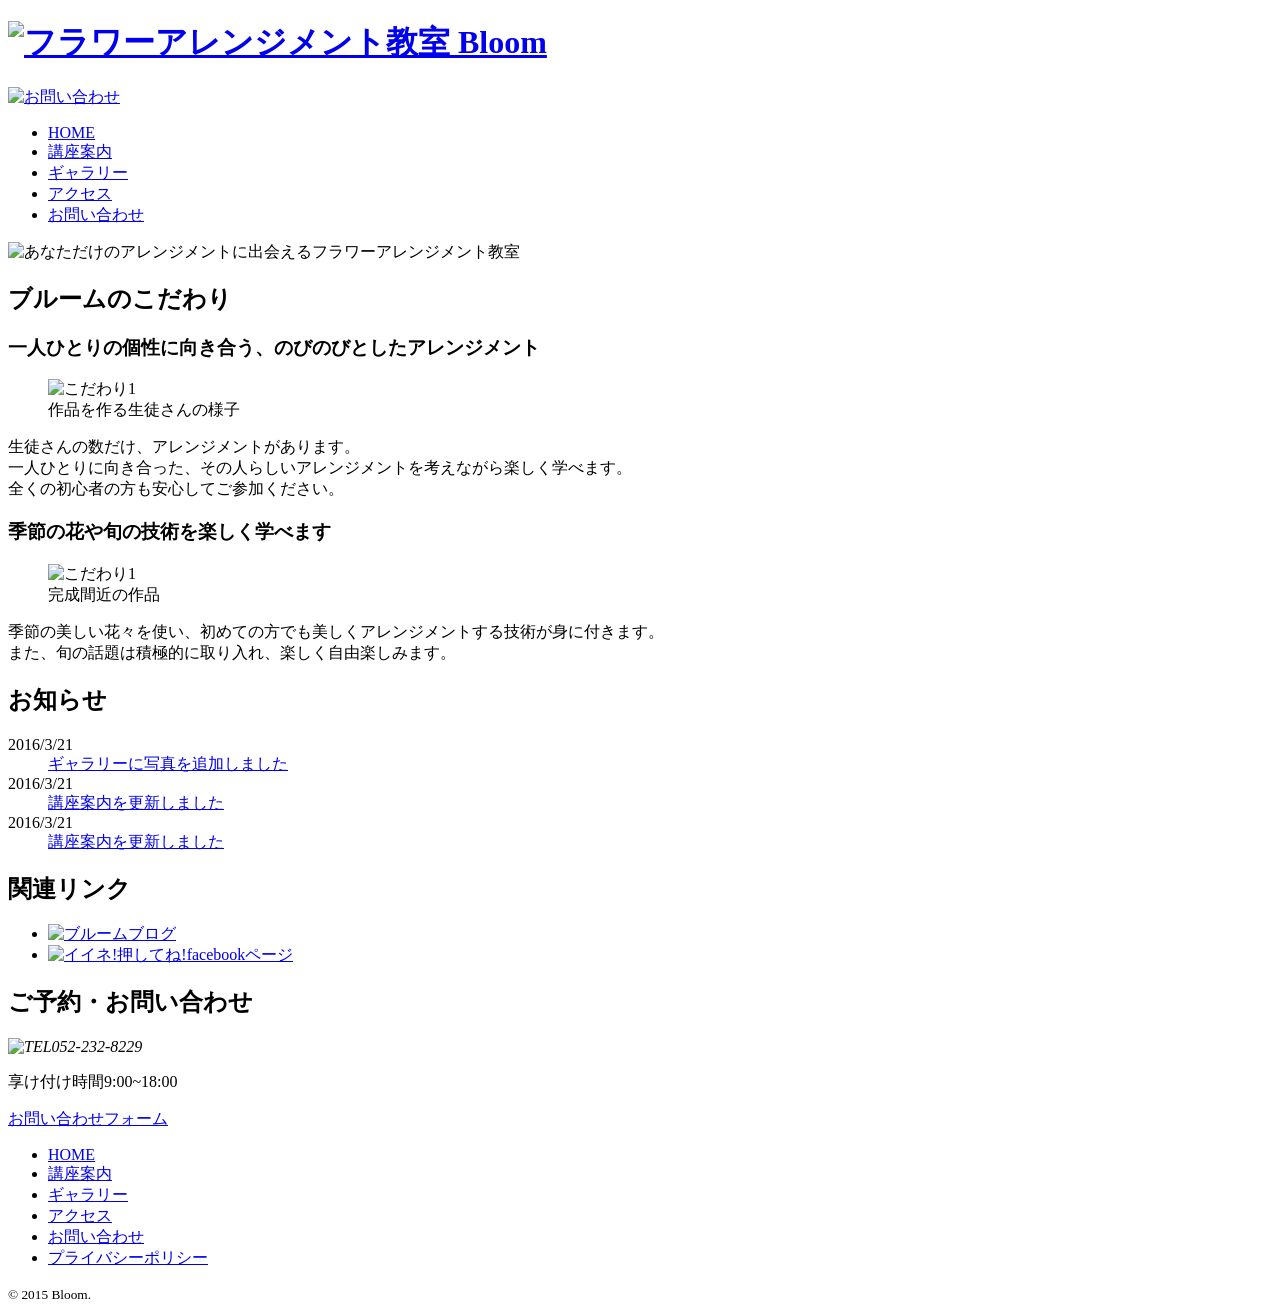
==== index.html @ de693104 "Add files via upload" ====
<!DOCTYPE html>
<html long="ja">
<head>
    <meta charset="UTF-8">
    <title>フラワーアレンジメント教室 </title>
    <link rel="stylesheet" href="css/style.css">
</head>
<body>

    <!--ヘッダー-->
    <header>
    <h1><a href="index.html"><img src="images/logo.png" alt="フラワーアレンジメント教室 Bloom"></a></h1>
     <div id="header_contact">
     <a href="contact.html"><img src="images/btn_contact.jpg" alt="お問い合わせ"></a>
     </div>
     </header>
<!--ヘッダー--> 
 <nav id="global_navi">
    <ul>
<!--wrapper-->     <li class="current"><a href="index.html">HOME</a></li>
     <li><a href="course.html">講座案内</a></li>
     <li><a href="gallery.html">ギャラリー</a></li>
<!--wrapper-->     <li><a href="access.html">アクセス</a></li>
     <li><a href="contact.html">お問い合わせ</a></li>
<!--フッター-->    </ul>
</nav>





  <div id="main_visual">
  <img src="images/main_visual.jpg" alt="あなただけのアレンジメントに出会えるフラワーアレンジメント教室">
  </div>



  <div id="wrapper">
  <div id="main">  
      <article>  
        <section id="point">
          <section>
              <h2>ブルームのこだわり</h2>
      <p class="lead">   
           <h3>一人ひとりの個性に向き合う、のびのびとしたアレンジメント</h3>
      <div class="kodawari-item">
      <figure> 
                 <img src="images/photo01.jpg" alt="こだわり1">
                <figcaption>作品を作る生徒さんの様子</figcaption>
                </figure>
      </div>  
           <p>生徒さんの数だけ、アレンジメントがあります。<br>
        一人ひとりに向き合った、その人らしいアレンジメントを考えながら楽しく学べます。<br>
          全くの初心者の方も安心してご参加ください。
      </section>

      <section>
      <h3>季節の花や旬の技術を楽しく学べます</h3>
<figure>
  <img src="images/photo02.jpg" alt="こだわり1">
                <figcaption>完成間近の作品</figcaption>
                </figure>
          <p> 季節の美しい花々を使い、初めての方でも美しくアレンジメントする技術が身に付きます。    <br>
          また、旬の話題は積極的に取り入れ、楽しく自由楽しみます。 </p>
        </section>

        </section>
<div id="news">
    <h2>お知らせ</h2>
<dl> 
    <dt>2016/3/21</dt>
    <dd><a href="gallery.html">ギャラリーに写真を追加しました</a></dd>   
    <dt>2016/3/21</dt> 
    <dd><a href="course.html">講座案内を更新しました</a></dd>
    <dt>2016/3/21</dt>
    <dd><a href="course.html">講座案内を更新しました</a></dd>
</dl>
</section>   

  </article>
  </div>    
  <!--/メイン-->

  <!--サイド-->  
  <aside id="sidebar"> 
    
<section id="side_banner">
  <h2>関連リンク</h2>
  <ul>
   <li><a href="#" target="_blank"><img src="images/banner01.jpg" alt="ブルームブログ"> </a></li>         
        <li><a href="https://www.facebook.com/" target="_blank"><img src="images/banner02.jpg" alt="イイネ!押してね!facebookページ"></a></li>   
        </ul>   
</section>
  <section id="side_contact">      
<h2>ご予約・お問い合わせ</h2>
<address><img src="images/mark_tel.png" alt="TEL">052-232-8229</address>
<p>享け付け時間9:00~18:00</p>
<p>
<a href="contact.html" class="contact_button">
お問い合わせフォーム
</a>
</p>
</section>
</aside>

  <!-- /サイド -->
</div>


 
<!--フッター-->
<footer>
  <div id="footer_nav">
<ul>
  <li><a href="index.html">HOME</a></li>
  <li><a href="course.html">講座案内</a></li>
  <li><a href="gallery.html">ギャラリー</a></li>
  <li><a href="access.html">アクセス</a></li>  
  <li><a href="contact.html">お問い合わせ</a></li>
  <li><a href="policy.html">プライバシーポリシー</a></li>
</ul>
  </div>
  <small>&copy; 2015 Bloom.</small>
</footer>
<!--フッター--> 

</body>
</html>
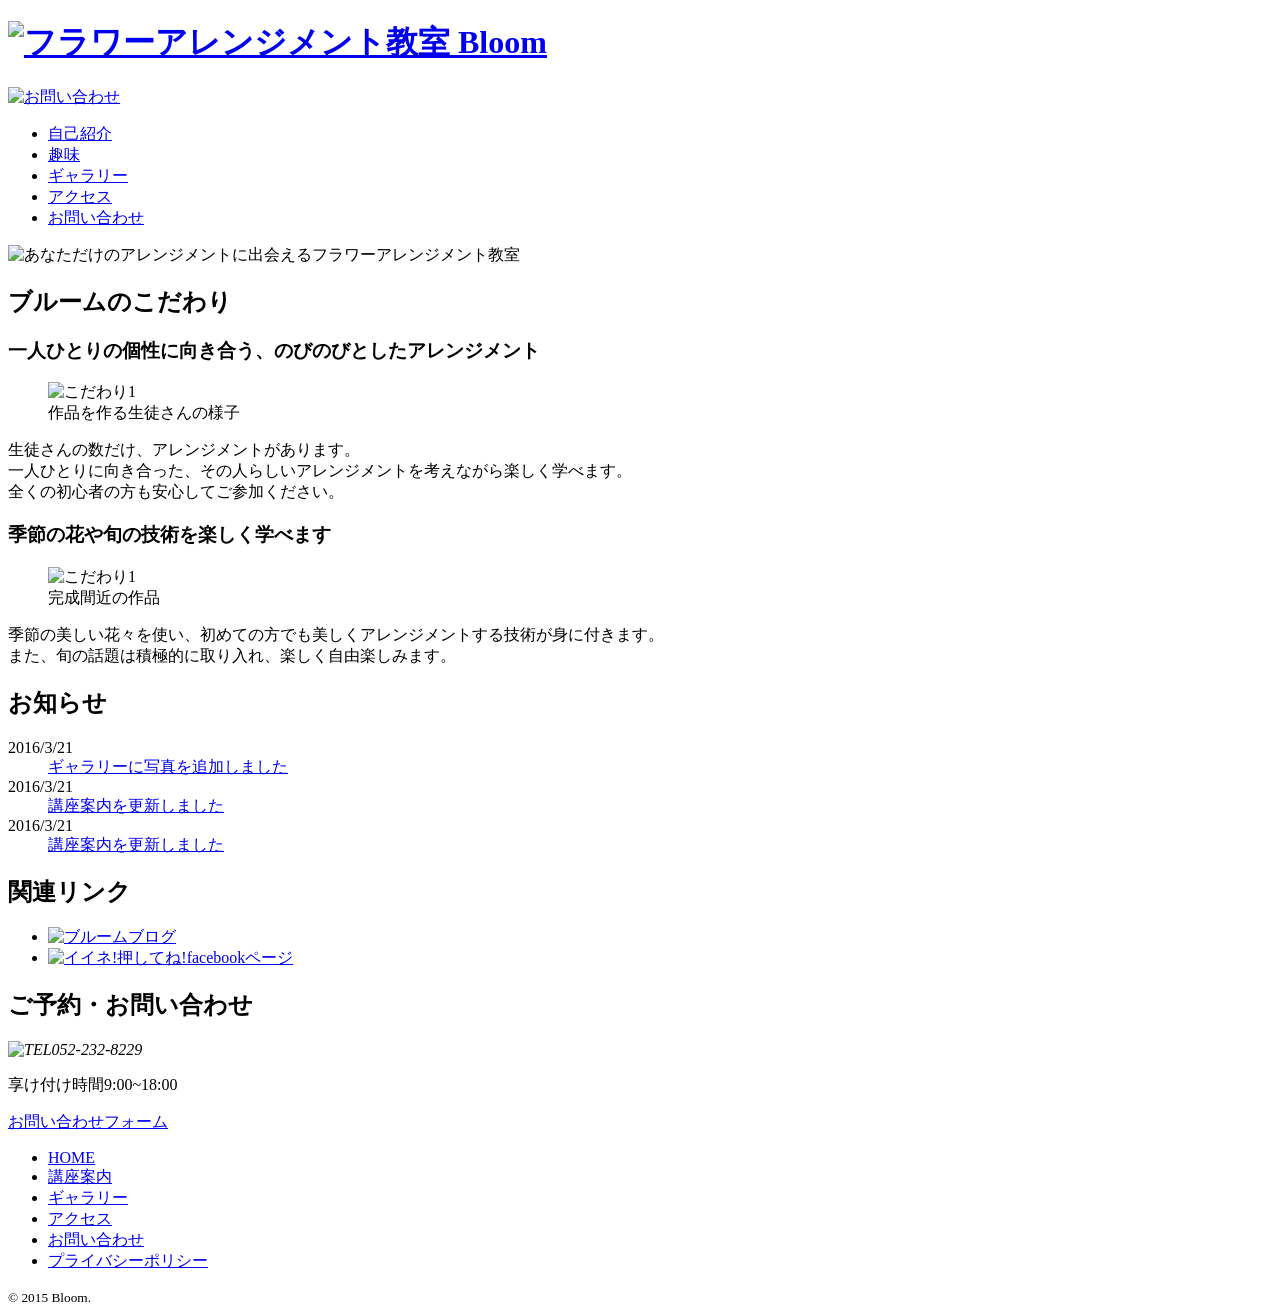
==== commit 31a62b02: "Update index.html" ====
--- a/index.html
+++ b/index.html
@@ -17,8 +17,8 @@
 <!--ヘッダー--> 
  <nav id="global_navi">
     <ul>
-<!--wrapper-->     <li class="current"><a href="index.html">HOME</a></li>
-     <li><a href="course.html">講座案内</a></li>
+<!--wrapper-->     <li class="current"><a href="index.html">自己紹介</a></li>
+     <li><a href="course.html">趣味</a></li>
      <li><a href="gallery.html">ギャラリー</a></li>
 <!--wrapper-->     <li><a href="access.html">アクセス</a></li>
      <li><a href="contact.html">お問い合わせ</a></li>
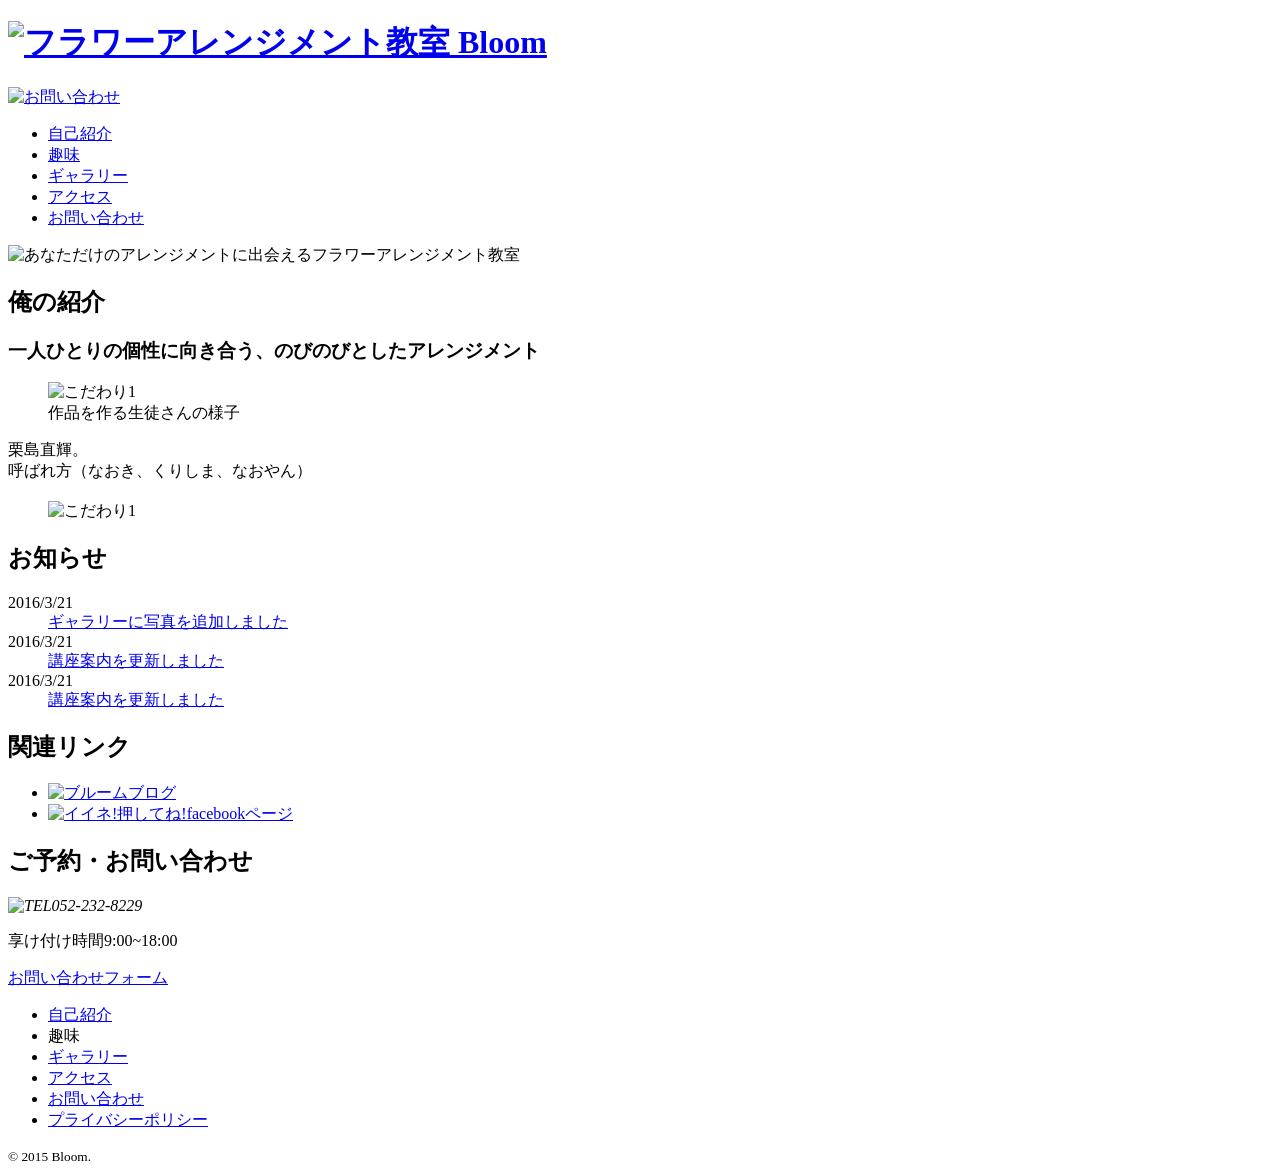
==== commit 0029c1ce: "Update index.html" ====
--- a/index.html
+++ b/index.html
@@ -40,7 +40,7 @@
       <article>  
         <section id="point">
           <section>
-              <h2>ブルームのこだわり</h2>
+              <h2>俺の紹介</h2>
       <p class="lead">   
            <h3>一人ひとりの個性に向き合う、のびのびとしたアレンジメント</h3>
       <div class="kodawari-item">
@@ -49,19 +49,17 @@
                 <figcaption>作品を作る生徒さんの様子</figcaption>
                 </figure>
       </div>  
-           <p>生徒さんの数だけ、アレンジメントがあります。<br>
-        一人ひとりに向き合った、その人らしいアレンジメントを考えながら楽しく学べます。<br>
-          全くの初心者の方も安心してご参加ください。
+           <p> 栗島直輝。<br>
+         呼ばれ方（なおき、くりしま、なおやん）<br>
       </section>
 
       <section>
-      <h3>季節の花や旬の技術を楽しく学べます</h3>
+      <h3></h3>
 <figure>
   <img src="images/photo02.jpg" alt="こだわり1">
-                <figcaption>完成間近の作品</figcaption>
+              
                 </figure>
-          <p> 季節の美しい花々を使い、初めての方でも美しくアレンジメントする技術が身に付きます。    <br>
-          また、旬の話題は積極的に取り入れ、楽しく自由楽しみます。 </p>
+      
         </section>
 
         </section>
@@ -112,8 +110,8 @@
 <footer>
   <div id="footer_nav">
 <ul>
-  <li><a href="index.html">HOME</a></li>
-  <li><a href="course.html">講座案内</a></li>
+  <li><a href="index.html">自己紹介</a></li>
+  <li><a href="course.html"></a>趣味</li>
   <li><a href="gallery.html">ギャラリー</a></li>
   <li><a href="access.html">アクセス</a></li>  
   <li><a href="contact.html">お問い合わせ</a></li>
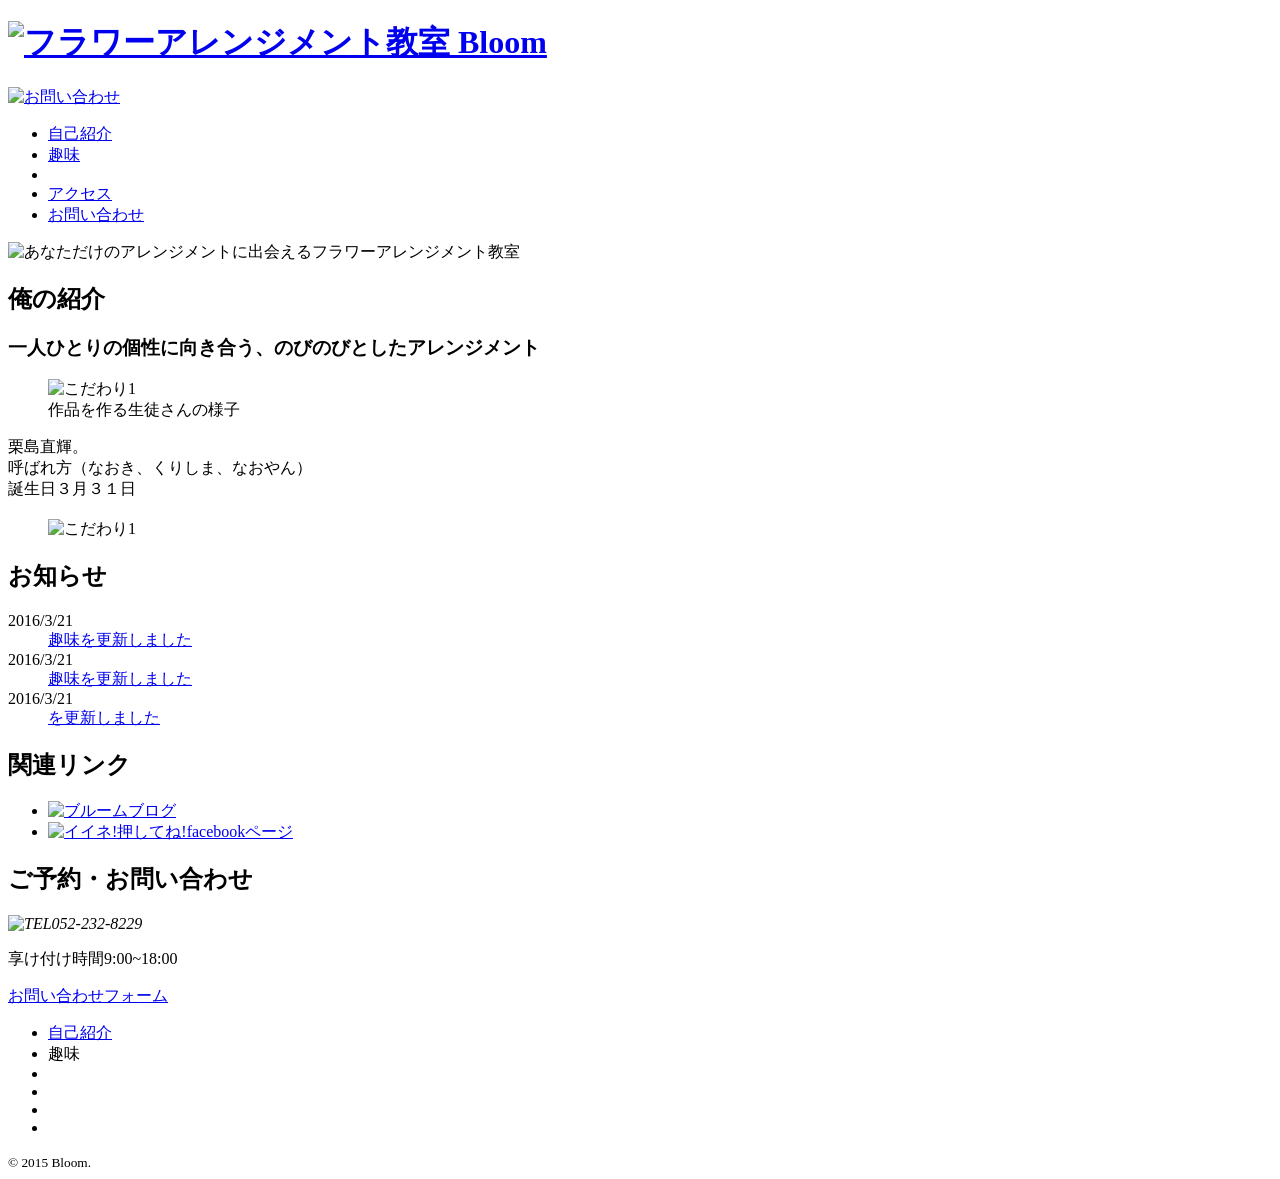
==== commit 1809f8a6: "Update index.html" ====
--- a/index.html
+++ b/index.html
@@ -19,7 +19,7 @@
     <ul>
 <!--wrapper-->     <li class="current"><a href="index.html">自己紹介</a></li>
      <li><a href="course.html">趣味</a></li>
-     <li><a href="gallery.html">ギャラリー</a></li>
+     <li><a href="gallery.html"></a></li>
 <!--wrapper-->     <li><a href="access.html">アクセス</a></li>
      <li><a href="contact.html">お問い合わせ</a></li>
 <!--フッター-->    </ul>
@@ -51,6 +51,8 @@
       </div>  
            <p> 栗島直輝。<br>
          呼ばれ方（なおき、くりしま、なおやん）<br>
+        誕生日３月３１日
+        
       </section>
 
       <section>
@@ -67,11 +69,11 @@
     <h2>お知らせ</h2>
 <dl> 
     <dt>2016/3/21</dt>
-    <dd><a href="gallery.html">ギャラリーに写真を追加しました</a></dd>   
+    <dd><a href="gallery.html">趣味を更新しました</a></dd>   
     <dt>2016/3/21</dt> 
-    <dd><a href="course.html">講座案内を更新しました</a></dd>
+    <dd><a href="course.html">趣味を更新しました</a></dd>
     <dt>2016/3/21</dt>
-    <dd><a href="course.html">講座案内を更新しました</a></dd>
+    <dd><a href="course.html">を更新しました</a></dd>
 </dl>
 </section>   
 
@@ -112,10 +114,10 @@
 <ul>
   <li><a href="index.html">自己紹介</a></li>
   <li><a href="course.html"></a>趣味</li>
-  <li><a href="gallery.html">ギャラリー</a></li>
-  <li><a href="access.html">アクセス</a></li>  
-  <li><a href="contact.html">お問い合わせ</a></li>
-  <li><a href="policy.html">プライバシーポリシー</a></li>
+  <li><a href="gallery.html"></a></li>
+  <li><a href="access.html"></a></li>  
+  <li><a href="contact.html"></a></li>
+  <li><a href="policy.html"></a></li>
 </ul>
   </div>
   <small>&copy; 2015 Bloom.</small>
